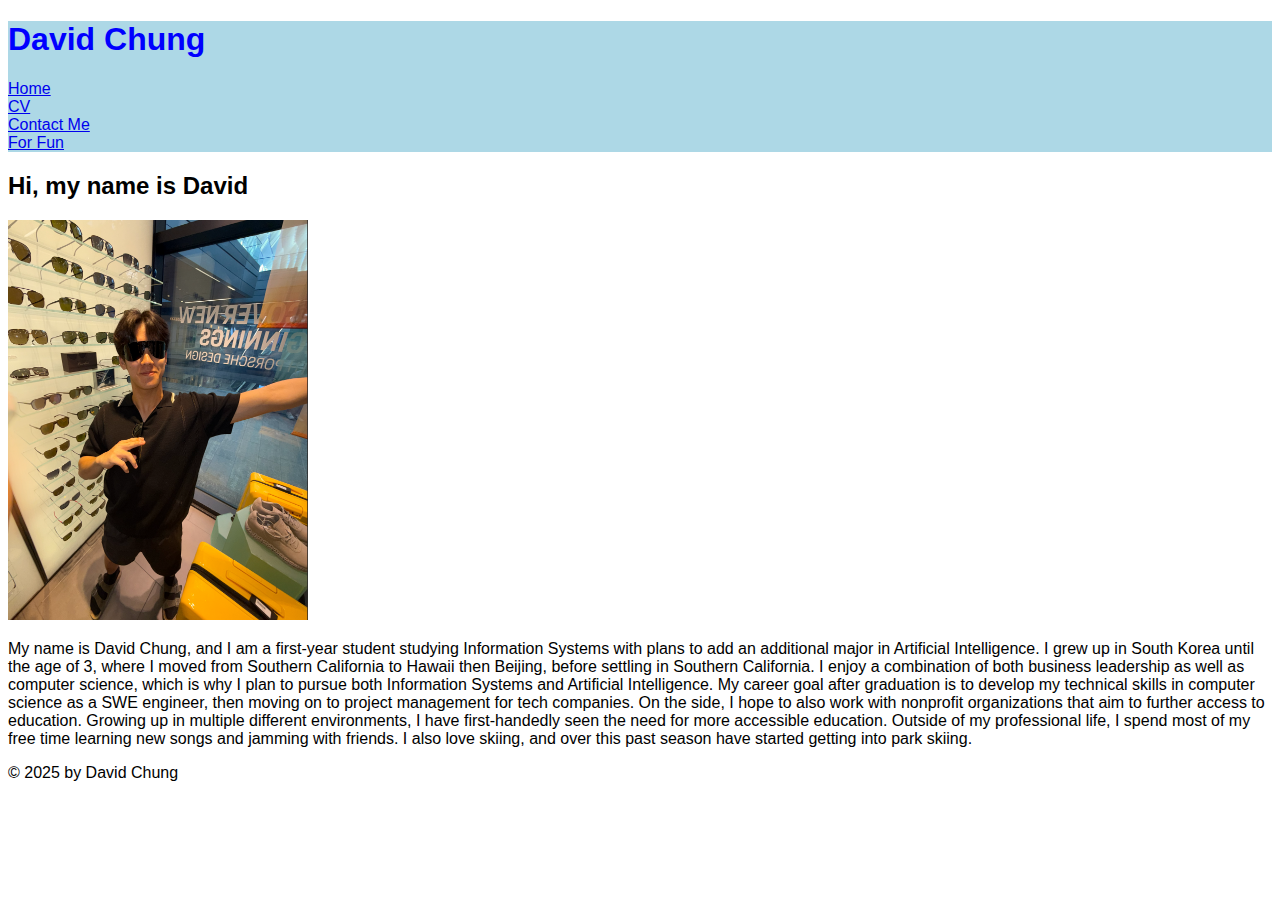
==== index.html @ 1f0a6f95 "Add files via upload" ====
<!DOCTYPE html>
<html lang="en">
<head>
    <meta charset="UTF-8">
    <meta http-equiv="X-UA-Compatible" content="IE=edge">
    <meta name="viewport" content="width=device-width, initial-scale=1.0">
    <meta name="author" content="Your name">
    <meta name="keywords" content="Carnegie Mellon University, Information Systems">
    <meta name="description" content="Your name professional website">
    <title>Document</title>
</head>
<body style="font-family: Arial">
<header style="color:blue; background:lightblue">
    <h1>David Chung</h1>
    <nav><a href="index.html">Home</a> </nav>
    <nav><a href="views/cv.html">CV</a> </nav>
    <nav><a href="views/contact.html">Contact Me</a> </nav>
    <nav><a href="views/fun.html">For Fun</a> </nav>
</header>
<div class="main" >
    <h2>Hi, my name is David</h2>
    <img src="static/pfp.png" alt="profile pic" width="300" height="400">
    <p id="intro">My name is David Chung, and I am a first-year student studying Information Systems with plans
        to add an additional major in Artificial Intelligence. I grew up in South Korea until the age of 3,
        where I moved from Southern California to Hawaii then Beijing, before settling in Southern
        California. I enjoy a combination of both business leadership as well as computer science,
        which is why I plan to pursue both Information Systems and Artificial Intelligence. My career
        goal after graduation is to develop my technical skills in computer science as a SWE engineer,
        then moving on to project management for tech companies. On the side, I hope to also work
        with nonprofit organizations that aim to further access to education. Growing up in multiple
        different environments, I have first-handedly seen the need for more accessible education.
        Outside of my professional life, I spend most of my free time learning new songs and jamming
        with friends. I also love skiing, and over this past season have started getting into park skiing.</p>
    </div>
    <footer>© 2025 by David Chung</footer>
</body>
</html>
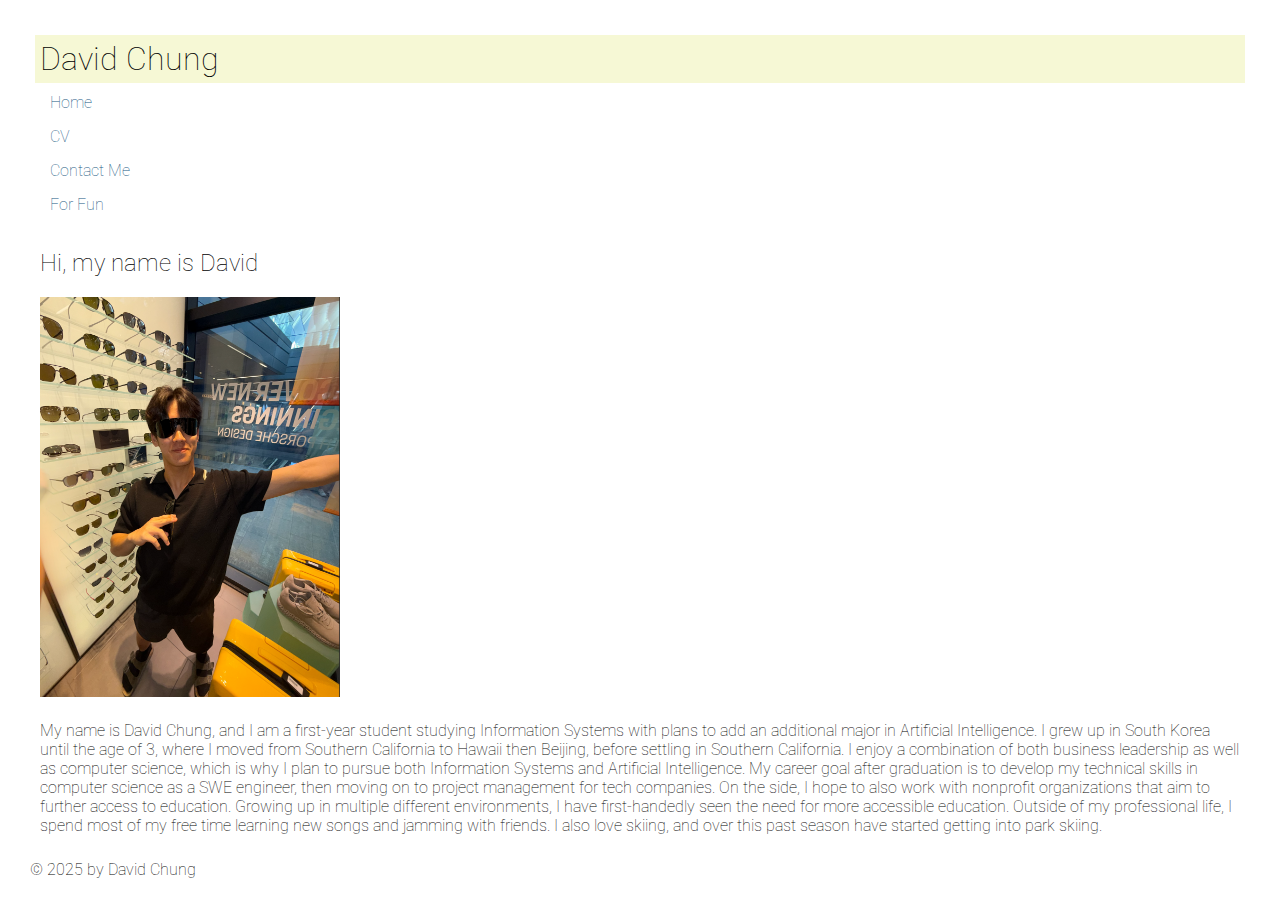
==== commit 96bcf7ac: "lab 2" ====
--- a/index.html
+++ b/index.html
@@ -1,6 +1,11 @@
 <!DOCTYPE html>
 <html lang="en">
 <head>
+    <link rel="preconnect" href="https://fonts.googleapis.com">
+    <link rel="preconnect" href="https://fonts.gstatic.com" crossorigin>
+    <link href="https://fonts.googleapis.com/css2?family=Roboto:ital,wght@0,100..900;1,100..900&display=swap" rel="stylesheet">
+
+    <link rel="stylesheet" href="static/style.css">
     <meta charset="UTF-8">
     <meta http-equiv="X-UA-Compatible" content="IE=edge">
     <meta name="viewport" content="width=device-width, initial-scale=1.0">
@@ -9,9 +14,9 @@
     <meta name="description" content="Your name professional website">
     <title>Document</title>
 </head>
-<body style="font-family: Arial">
-<header style="color:blue; background:lightblue">
-    <h1>David Chung</h1>
+<body>
+<header>
+    <h1 id="main">David Chung</h1>
     <nav><a href="index.html">Home</a> </nav>
     <nav><a href="views/cv.html">CV</a> </nav>
     <nav><a href="views/contact.html">Contact Me</a> </nav>
--- a/static/style.css
+++ b/static/style.css
@@ -0,0 +1,42 @@
+*{
+    font-family: "Roboto";
+    font-optical-sizing: inherit;
+    font-weight: 100;
+    font-style: normal;
+    font-variation-settings:"wdth" 100;
+
+    padding: 5px 5px 5px 5px;
+    margin: 5px;
+}
+.header{
+    color:blue; 
+    background:lightblue;
+}
+th{
+    padding-top: 12px;
+    padding-bottom: 12px;
+    background-color: #98D2C0;
+    color: #205781;
+    width: fit-content;
+}
+tr:nth-child(odd){
+    background-color: #F6F8D5;
+}
+nav a{
+    text-decoration: none;
+    color: #205781; 
+    margin-right: 15px;
+}
+
+form *{
+    display: block;
+    margin: auto;
+    text-align: center;
+}
+#main {
+    background-color: #F6F8D5;
+}
+
+#view {
+    background-color: #98D2C0;
+}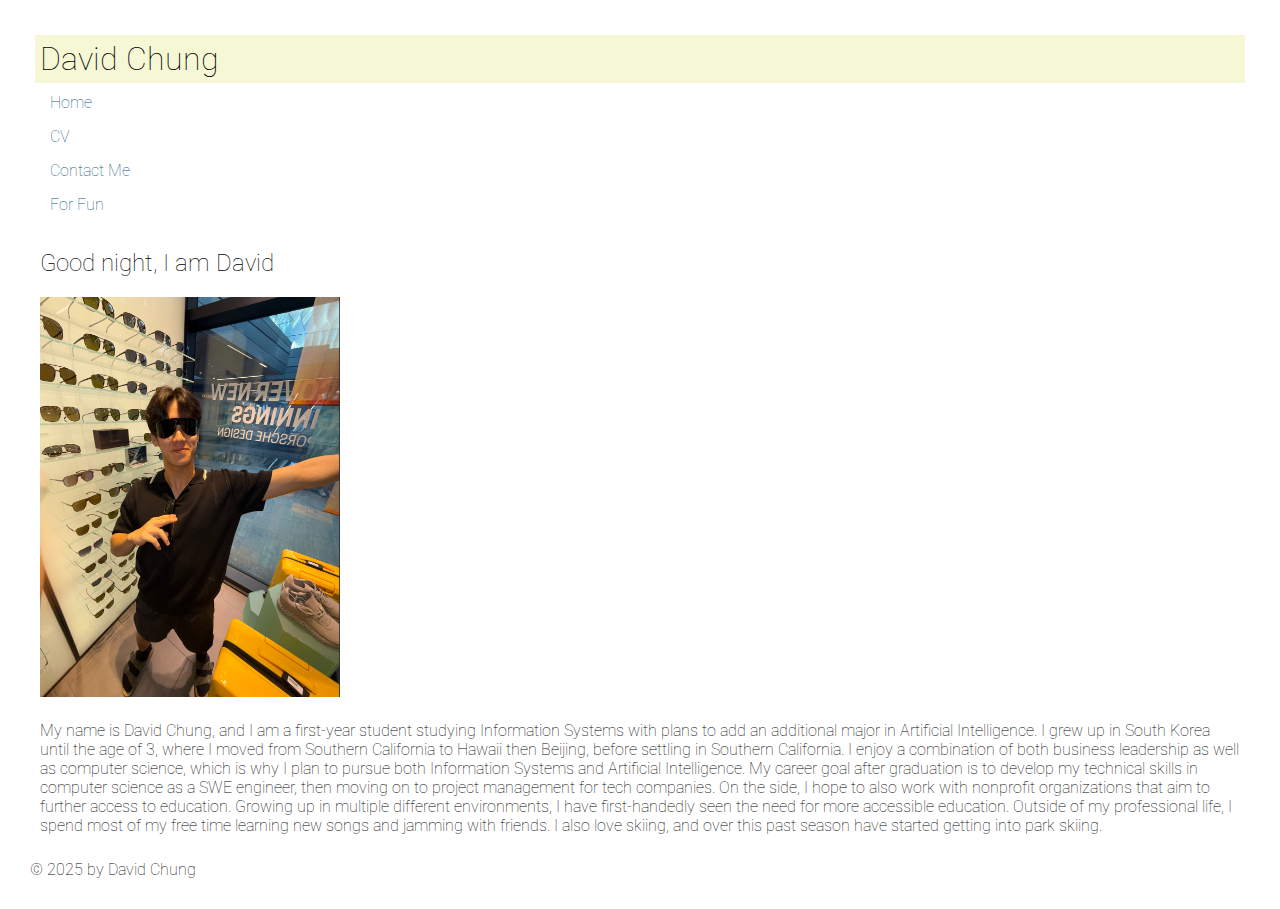
==== commit 960c5a09: "lab 3 commit" ====
--- a/index.html
+++ b/index.html
@@ -1,6 +1,7 @@
 <!DOCTYPE html>
 <html lang="en">
 <head>
+    <script src="./static/script.js" defer> </script>
     <link rel="preconnect" href="https://fonts.googleapis.com">
     <link rel="preconnect" href="https://fonts.gstatic.com" crossorigin>
     <link href="https://fonts.googleapis.com/css2?family=Roboto:ital,wght@0,100..900;1,100..900&display=swap" rel="stylesheet">
@@ -23,7 +24,7 @@
     <nav><a href="views/fun.html">For Fun</a> </nav>
 </header>
 <div class="main" >
-    <h2>Hi, my name is David</h2>
+    <h2 id="greeting">Hi, my name is David</h2>
     <img src="static/pfp.png" alt="profile pic" width="300" height="400">
     <p id="intro">My name is David Chung, and I am a first-year student studying Information Systems with plans
         to add an additional major in Artificial Intelligence. I grew up in South Korea until the age of 3,
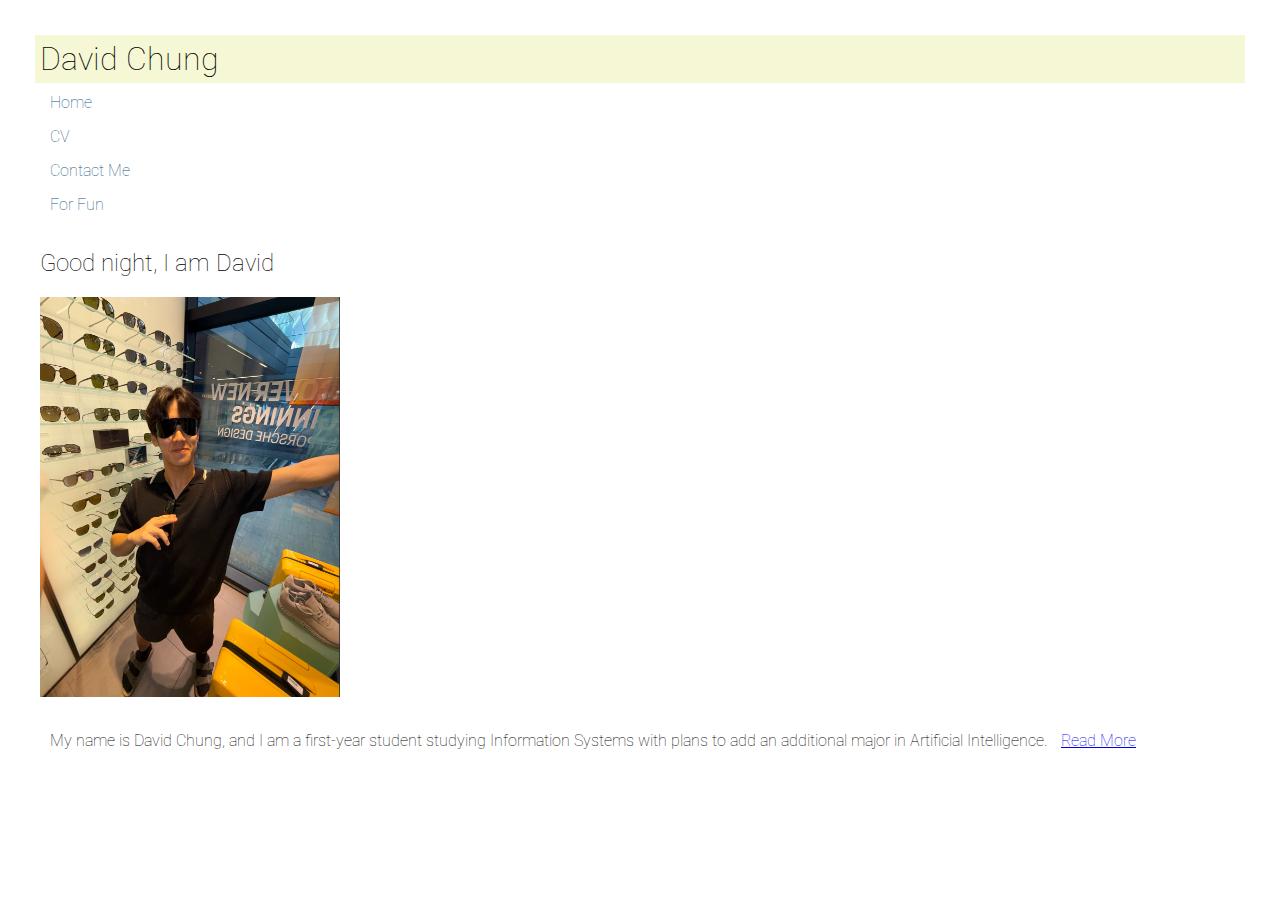
==== commit 725474fd: "lab 4" ====
--- a/index.html
+++ b/index.html
@@ -1,11 +1,12 @@
 <!DOCTYPE html>
 <html lang="en">
 <head>
-    <script src="./static/script.js" defer> </script>
+    <script src="https://code.jquery.com/jquery-3.6.0.min.js"></script>
+
+    <script src="./static/script.js" defer></script>
     <link rel="preconnect" href="https://fonts.googleapis.com">
     <link rel="preconnect" href="https://fonts.gstatic.com" crossorigin>
     <link href="https://fonts.googleapis.com/css2?family=Roboto:ital,wght@0,100..900;1,100..900&display=swap" rel="stylesheet">
-
     <link rel="stylesheet" href="static/style.css">
     <meta charset="UTF-8">
     <meta http-equiv="X-UA-Compatible" content="IE=edge">
@@ -15,7 +16,7 @@
     <meta name="description" content="Your name professional website">
     <title>Document</title>
 </head>
-<body>
+<body onload="addYear()">
 <header>
     <h1 id="main">David Chung</h1>
     <nav><a href="index.html">Home</a> </nav>
@@ -23,21 +24,24 @@
     <nav><a href="views/contact.html">Contact Me</a> </nav>
     <nav><a href="views/fun.html">For Fun</a> </nav>
 </header>
-<div class="main" >
+<div class="main">
     <h2 id="greeting">Hi, my name is David</h2>
     <img src="static/pfp.png" alt="profile pic" width="300" height="400">
-    <p id="intro">My name is David Chung, and I am a first-year student studying Information Systems with plans
-        to add an additional major in Artificial Intelligence. I grew up in South Korea until the age of 3,
-        where I moved from Southern California to Hawaii then Beijing, before settling in Southern
-        California. I enjoy a combination of both business leadership as well as computer science,
-        which is why I plan to pursue both Information Systems and Artificial Intelligence. My career
-        goal after graduation is to develop my technical skills in computer science as a SWE engineer,
-        then moving on to project management for tech companies. On the side, I hope to also work
-        with nonprofit organizations that aim to further access to education. Growing up in multiple
-        different environments, I have first-handedly seen the need for more accessible education.
-        Outside of my professional life, I spend most of my free time learning new songs and jamming
-        with friends. I also love skiing, and over this past season have started getting into park skiing.</p>
-    </div>
-    <footer>© 2025 by David Chung</footer>
-</body>
-</html>+    <div id="bioToggle">
+        <p id="shortBio">
+            My name is David Chung, and I am a first-year student studying Information Systems with plans
+            to add an additional major in Artificial Intelligence. 
+            <a href="#" id="readMore">Read More</a>
+        </p>
+        <p id="fullBio" style="display: none;">
+            My name is David Chung, and I am a first-year student studying Information Systems with plans
+            to add an additional major in Artificial Intelligence. I grew up in South Korea until the age of 3,
+            where I moved from Southern California to Hawaii then Beijing, before settling in Southern
+            California. I enjoy a combination of both business leadership as well as computer science,
+            which is why I plan to pursue both Information Systems and Artificial Intelligence. My career
+            goal after graduation is to develop my technical skills in computer science as a SWE engineer,
+            then moving on to project management for tech companies. Outside of my professional life, I spend most of my free time learning new songs and jamming with friends.
+            I also love skiing, and over this past season have started getting into park skiing.
+            <a href="#" id="readLess">Read Less</a>
+        </p>
+    
--- a/static/style.css
+++ b/static/style.css
@@ -39,4 +39,13 @@
 
 #view {
     background-color: #98D2C0;
-}+}
+#funList {
+    display: none;
+}
+
+#showButton {
+    padding: 10px 20px;
+    font-size: 1rem;
+    cursor: pointer;
+}
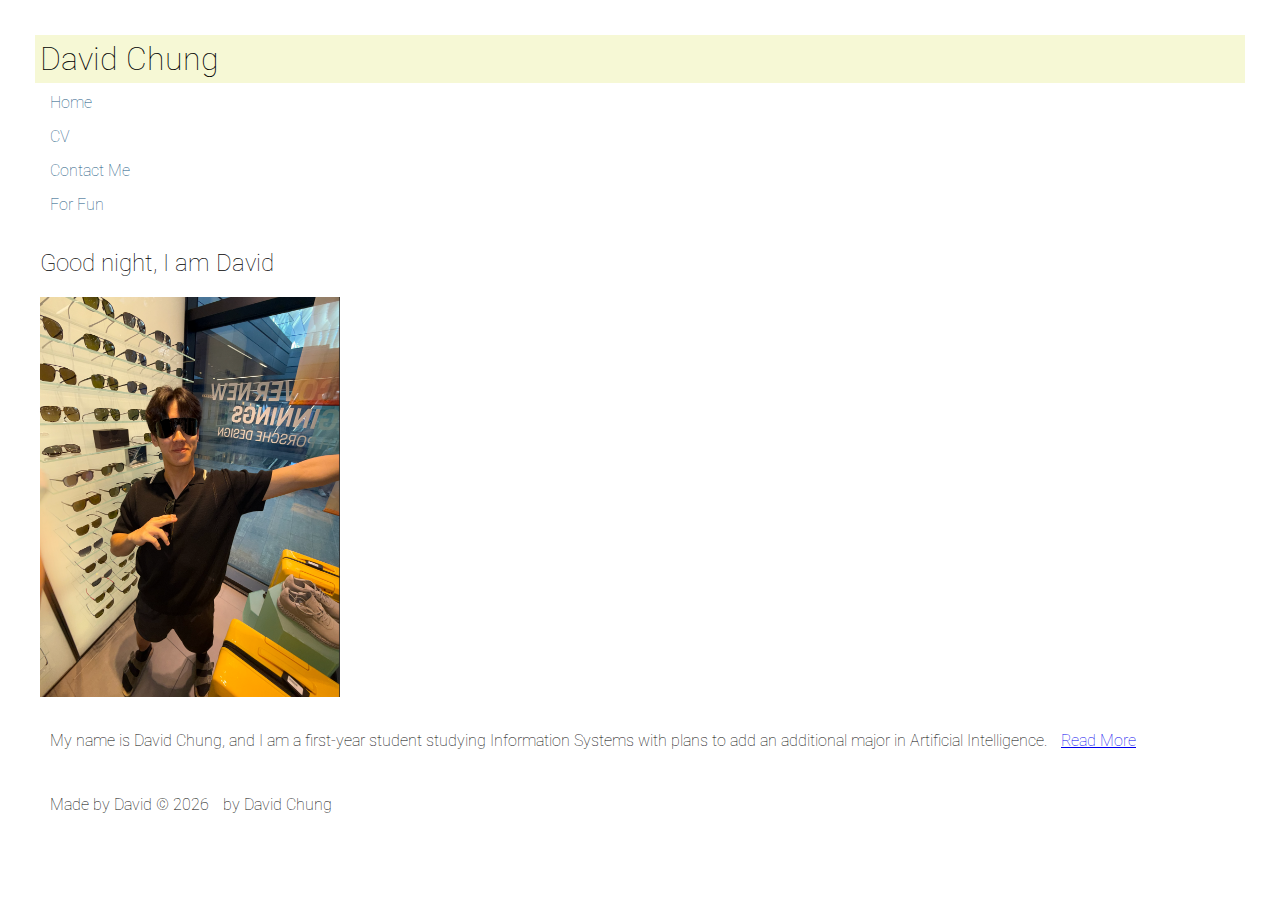
==== commit 7011e54b: "lab 4 update" ====
--- a/index.html
+++ b/index.html
@@ -44,4 +44,10 @@
             I also love skiing, and over this past season have started getting into park skiing.
             <a href="#" id="readLess">Read Less</a>
         </p>
-    
+    </div>
+</div>
+<footer>
+    <p><span id="copyYear"></span> by David Chung</p>
+</footer>
+</body>
+</html>
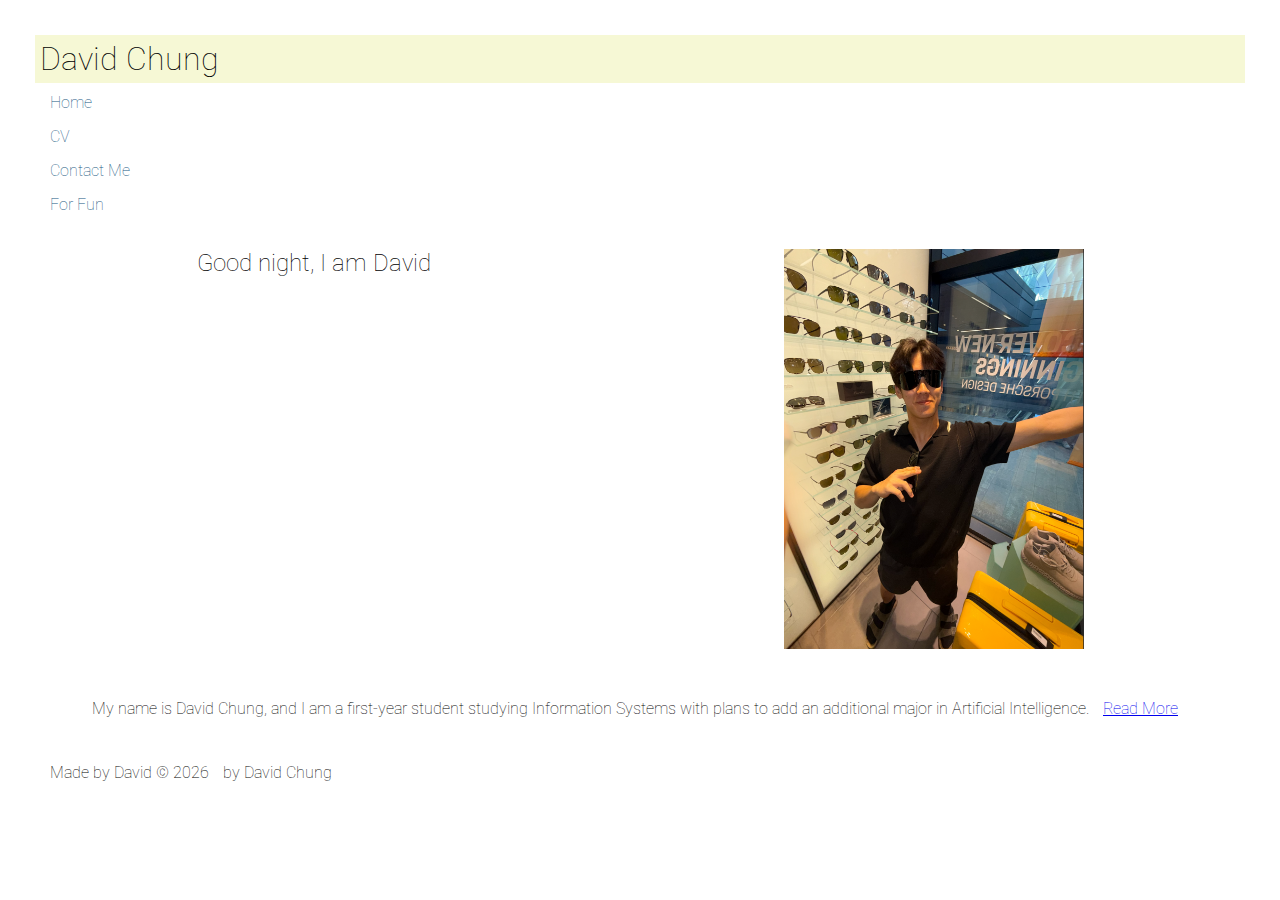
==== commit b3852273: "lab 5" ====
--- a/index.html
+++ b/index.html
@@ -2,7 +2,6 @@
 <html lang="en">
 <head>
     <script src="https://code.jquery.com/jquery-3.6.0.min.js"></script>
-
     <script src="./static/script.js" defer></script>
     <link rel="preconnect" href="https://fonts.googleapis.com">
     <link rel="preconnect" href="https://fonts.gstatic.com" crossorigin>
--- a/static/style.css
+++ b/static/style.css
@@ -12,6 +12,56 @@
     color:blue; 
     background:lightblue;
 }
+.funIMG {
+    border-radius: 100%;
+    max-width: 100%;
+    height: auto;
+}
+.mainLayout {
+    display: flex;
+    flex-wrap: wrap;
+    justify-content: center; /* Centers items horizontally */
+    align-items: flex-start; /* Align items at the top; change to center if needed */
+    gap: 20px;              /* Adds space between items */
+    padding: 20px;
+  }
+
+  .mainLayout > div {
+    flex: 1 1 300px; /* Grow and shrink as needed, with a base width of 300px */
+    margin: 10px;
+  }
+  
+  .item1, .item2, .item3, .item4 {
+    background-color: #F6F8D5; /* Optional: adds a background color */
+    padding: 10px;
+    border-radius: 5px;
+    box-shadow: 0 4px 8px rgba(0,0,0,0.1);
+  }
+  
+.container {
+    display: inline-block;
+    padding: 20px;
+    border-radius: 10%;
+    box-shadow: 0 4px 8px rgba(0, 0, 0, 0.2);
+    text-align: center;
+    margin: 10px;
+  }
+  
+  .button-advice {
+    background-color: #205781;
+    color: #fff;
+    padding: 10px 20px;
+    border: none;
+    border-radius: 5px;
+    cursor: pointer;
+    font-size: 1rem;
+    margin-top: 10px;
+  }
+  
+  .button-advice:hover {
+    background-color: #163f5e;
+  }
+  
 th{
     padding-top: 12px;
     padding-bottom: 12px;
@@ -40,9 +90,22 @@
 #view {
     background-color: #98D2C0;
 }
+/*
 #funList {
     display: none;
 }
+*/
+.main {
+    display: flex;
+    flex-wrap: wrap;
+    justify-content: space-around;
+    gap: 20px;
+  }
+  
+  .item1, .item2 {
+    flex: 1 1 300px;
+    margin: 10px;
+  }  
 
 #showButton {
     padding: 10px 20px;
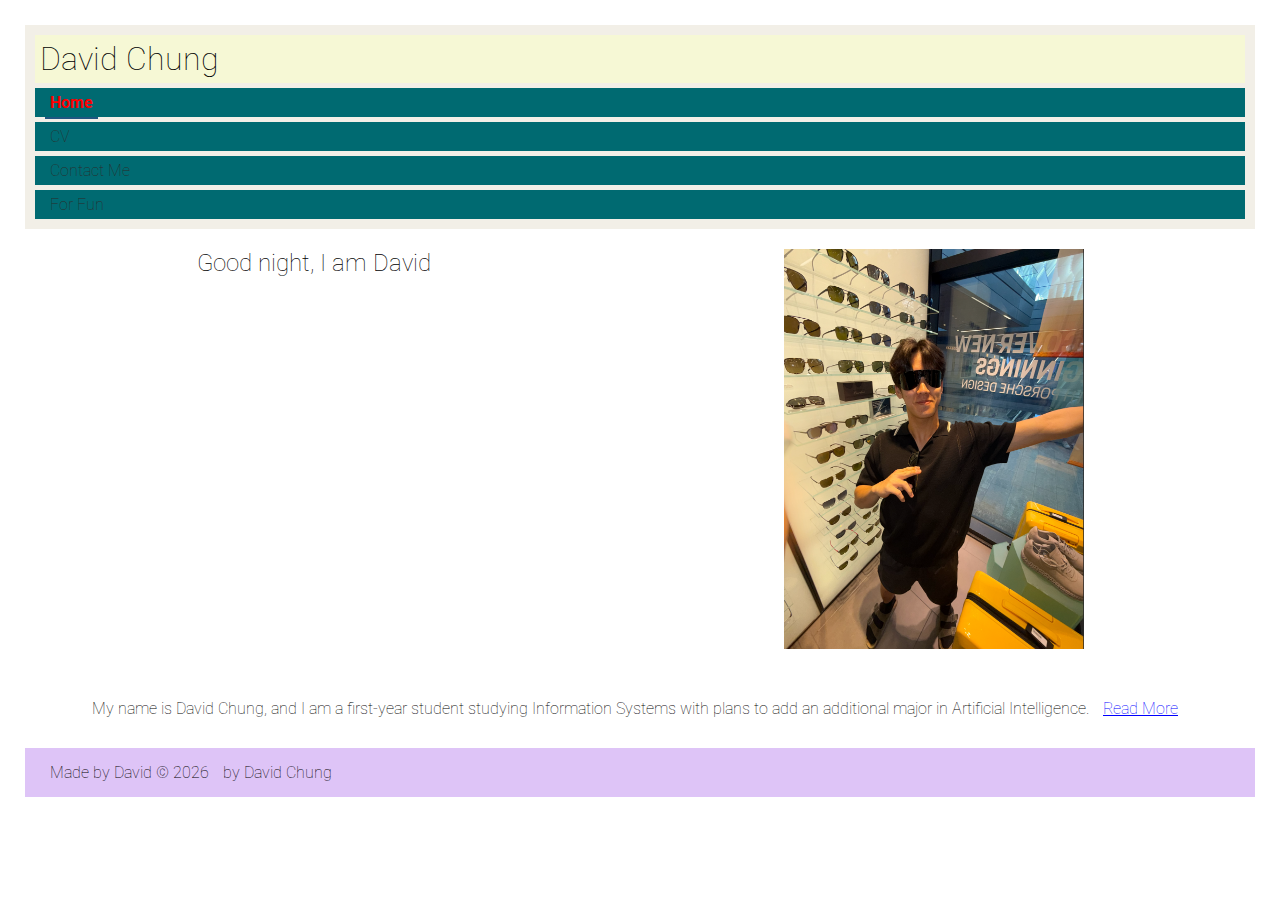
==== commit eb2dcfac: "lab 6" ====
--- a/index.html
+++ b/index.html
@@ -15,13 +15,13 @@
     <meta name="description" content="Your name professional website">
     <title>Document</title>
 </head>
-<body onload="addYear()">
+<body onload="addYear(); setActiveNav();">
 <header>
     <h1 id="main">David Chung</h1>
-    <nav><a href="index.html">Home</a> </nav>
-    <nav><a href="views/cv.html">CV</a> </nav>
-    <nav><a href="views/contact.html">Contact Me</a> </nav>
-    <nav><a href="views/fun.html">For Fun</a> </nav>
+    <nav><a class="nav-links" href="index.html">Home</a> </nav>
+    <nav><a class="nav-links" href="views/cv.html">CV</a> </nav>
+    <nav><a class="nav-links" href="views/contact.html">Contact Me</a> </nav>
+    <nav><a class="nav-links" href="views/fun.html">For Fun</a> </nav>
 </header>
 <div class="main">
     <h2 id="greeting">Hi, my name is David</h2>
--- a/static/style.css
+++ b/static/style.css
@@ -8,8 +8,45 @@
     padding: 5px 5px 5px 5px;
     margin: 5px;
 }
+
+/* Style for active navigation links */
+.nav-links.active {
+  font-weight: bold;
+  border-bottom: 2px solid #205781;
+  color: red; /* You can change this to your preferred active color */
+}
+
+/* Optional: Change link color on hover */
+.nav-links:hover {
+  color: darkblue;
+}
+/* Define the glow animation using keyframes */
+@keyframes pulse {
+  0% {
+    transform: scale(1);
+    color: #205781;
+  }
+  50% {
+    transform: scale(1.2);
+    color: #F2EFE7;
+  }
+  100% {
+    transform: scale(1);
+    color: #205781;
+  }
+}
+
+/* Apply the pulse animation to the header element with id="main" */
+#main {
+  animation: pulse 3s infinite ease-in-out;
+}
+
+#view {
+  animation: pulse 3s infinite ease-in-out;
+}
+
 .header{
-    color:blue; 
+    color: #006A71; 
     background:lightblue;
 }
 .funIMG {
@@ -32,7 +69,7 @@
   }
   
   .item1, .item2, .item3, .item4 {
-    background-color: #F6F8D5; /* Optional: adds a background color */
+    background-color: #9ACBD0; /* Optional: adds a background color */
     padding: 10px;
     border-radius: 5px;
     box-shadow: 0 4px 8px rgba(0,0,0,0.1);
@@ -65,16 +102,16 @@
 th{
     padding-top: 12px;
     padding-bottom: 12px;
-    background-color: #98D2C0;
+    background-color: #F2EFE7;
     color: #205781;
     width: fit-content;
 }
 tr:nth-child(odd){
-    background-color: #F6F8D5;
+    background-color: #F2EFE7;
 }
 nav a{
     text-decoration: none;
-    color: #205781; 
+    color: white; 
     margin-right: 15px;
 }
 
@@ -112,3 +149,210 @@
     font-size: 1rem;
     cursor: pointer;
 }
+
+
+@import url('https://fonts.googleapis.com/css2?family=Roboto:wght@100&display=swap');
+
+* {
+    font-family: 'Roboto', sans-serif;
+    font-optical-sizing: auto;
+    font-weight: 100;
+    font-style: normal;
+    padding: 5px;
+    margin: 5px;
+}
+
+  #webname {
+    background-color: #92ad70;
+    color: white;
+    padding: 10px;
+}
+
+.nav-links {
+  text-decoration: none;
+  color: #2a2a2a; 
+  margin-right: 15px;
+}
+
+th {
+  padding: 12px;
+  background-color: #333;
+  color: white;
+  width: fit-content;
+}
+
+tr:nth-child(even) {
+  background-color: #daebc5;
+}
+
+form * {
+  display: block;
+  margin: auto;
+  text-align: center;
+}
+
+button {
+  background-color: #92ad70;
+  border: none;
+  border-radius: 10px;
+  padding: 10px 20px;
+  color: white;
+  cursor: pointer;
+}
+
+#readMore, #readLess {
+  color: blue;
+  cursor: pointer;
+}
+
+#readMore:hover, #readLess:hover {
+  color: darkblue;
+}
+
+.funIMG {
+  width: 200px;
+  height: 200px;
+  border-radius: 100%;
+}
+
+.container {
+  border-radius: 10%;
+  display: inline-block;
+  box-shadow: 0px 4px 8px rgba(0, 0, 0, 0.3);
+  padding: 15px;
+}
+
+.container button {
+  margin-top: 10px;
+}
+
+.mainLayout {
+  display: flex;
+  flex-wrap: wrap;
+  gap: 20px;
+  justify-content: center;
+}
+
+.item1, .item2, .item3, .item4 {
+  flex: 1 1 300px;
+}
+
+
+.grid-container {
+  display: grid;
+  grid-template-areas: 
+  'header header'
+  'nav nav'
+  'main_img main'
+  'bottom_content bottom_content'
+  'footer footer';
+
+}
+
+header{
+  grid-area: header;
+  background-color: #F2EFE7;
+}
+
+nav{
+  grid-area: nav;
+  background-color: #006A71;
+}
+
+/* figure {
+  grid-area: figure;
+  background-color: lightpink;
+  height: 30vh;
+  
+} */
+main_img {
+  grid-area: main_img;
+  background-color: rgb(200, 254, 250);
+  height: 30vh;
+}
+
+main {
+  grid-area: main;
+  background-color: orchid;
+  height: 30vh;
+}
+
+summary{
+  grid-area: bottom-content;
+  background-color: lightblue;
+
+}
+
+bottom_content{
+  grid-area: bottom_content;
+  background-color: lightblue;
+}
+
+footer{
+  grid-area: footer;
+  background-color: rgb(222, 196, 247);
+
+}
+
+/* @media only screen and(max-width: 650px){
+  .grid-container {
+    grid-template-areas: 
+  'header '
+  'nav '
+  'figure '
+  'main '
+  'bottom-content '
+  'footer ';
+  }
+} */
+
+@media only screen and (max-width:650px) {
+  .grid-container {
+  display: grid;
+  grid-template-areas:
+  'header'
+  'nav'
+  'main_img'
+  'main'
+  'bottom_content'
+  'footer';
+  }
+}
+
+.active {
+  color: green;
+}
+
+.topnav .icon {
+  display: none;
+}
+
+@media screen and (max-width: 650px) {
+  .topnav li a {
+  display: none;
+  }
+  .topnav li a.firstLink {
+  display: block;
+  }
+  .topnav li a.icon {
+  float: right;
+  display: block;
+  color: blue;
+  }
+}
+@media screen and (max-width: 650px) {
+  .topnav.responsive {
+  position: relative;
+  }
+  .topnav.responsive a.icon {
+  position: absolute;
+  right: 0;
+  top: 0;
+  }
+  .topnav.responsive a {
+  float: none;
+  display: block;
+  text-align: left;
+  }
+}  
+
